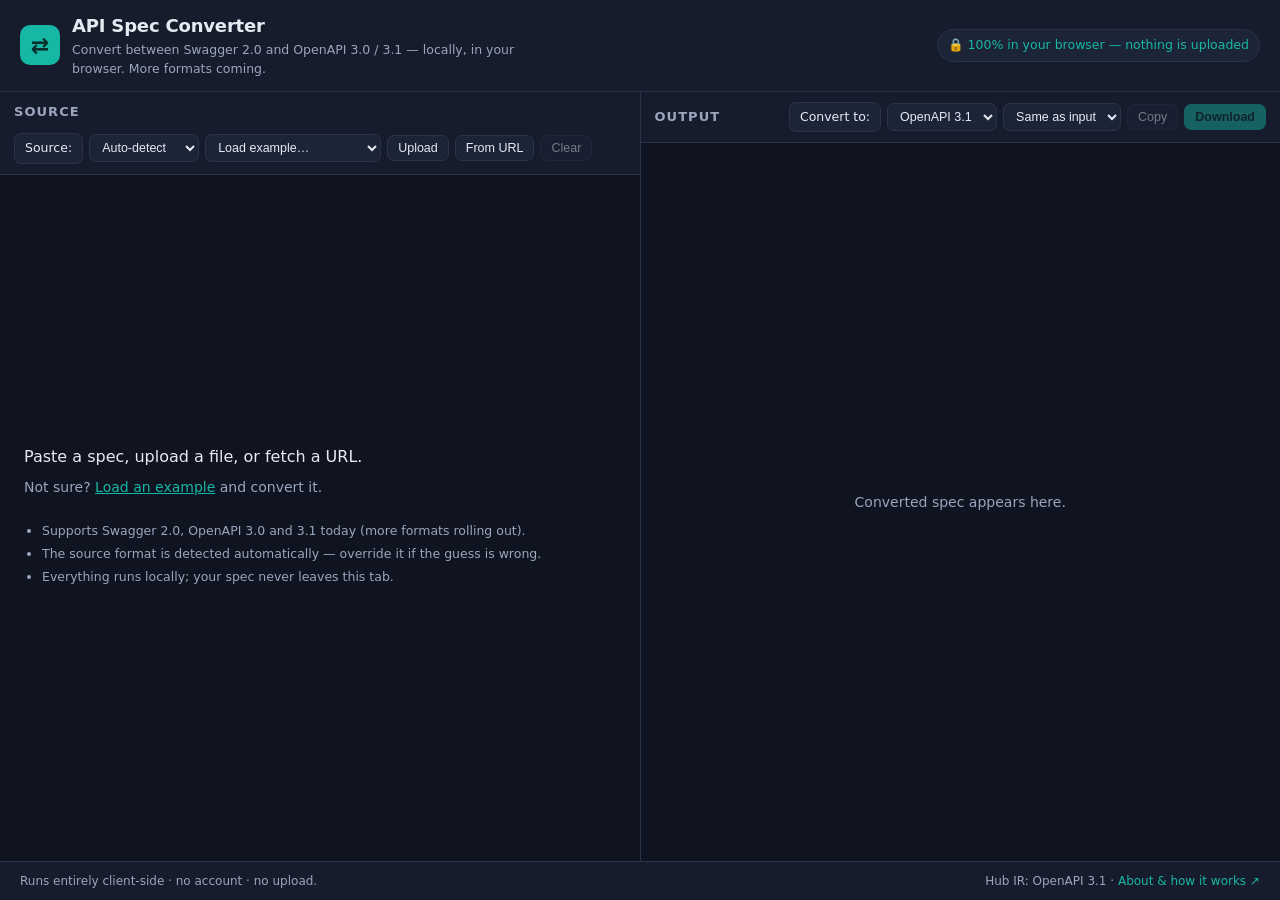
==== app/index.html @ 48d463f1 "site: docs at root + converter app at /app" ====
<!doctype html>
<html lang="en">
  <head>
    <meta charset="UTF-8" />
    <link rel="icon" type="image/svg+xml" href="./favicon.svg" />
    <meta name="viewport" content="width=device-width, initial-scale=1.0" />
    <title>API Spec Converter — Swagger & OpenAPI, any version to any</title>
    <script type="module" crossorigin src="./assets/index-BjQCoPl4.js"></script>
    <link rel="stylesheet" crossorigin href="./assets/index-CwrJryW9.css">
  </head>
  <body>
    <div id="root"></div>
  </body>
</html>
---- app/assets/index-CwrJryW9.css ----
:root{--bg:#0f1420;--panel:#161c2b;--panel-2:#1c2438;--ink:#e6eaf2;--muted:#9aa6bd;--line:#29344b;--accent:#17b7a6;--accent-ink:#062e2a;--lossy:#e0a83a;--error:#e5615e;--info:#5b8def;--lightningcss-light: ;--lightningcss-dark:initial;color-scheme:dark}*{box-sizing:border-box}body{margin:0}.app{background:var(--bg);min-height:100vh;color:var(--ink);flex-direction:column;font:14px/1.5 system-ui,-apple-system,Segoe UI,Roboto,sans-serif;display:flex}.app-header{border-bottom:1px solid var(--line);background:var(--panel);flex-wrap:wrap;justify-content:space-between;align-items:center;gap:16px;padding:12px 20px;display:flex}.brand{align-items:center;gap:12px;display:flex}.brand-mark{background:var(--accent);width:40px;height:40px;color:var(--accent-ink);border-radius:10px;place-items:center;font-size:22px;font-weight:700;display:grid}.app-header h1{letter-spacing:-.01em;margin:0;font-size:18px}.tagline{color:var(--muted);max-width:60ch;margin:2px 0 0;font-size:12.5px}.privacy{color:var(--accent);border:1px solid var(--line);background:var(--panel-2);white-space:nowrap;border-radius:999px;padding:6px 10px;font-size:12.5px}.workbench{background:var(--line);flex:1;grid-template-columns:1fr 1fr;gap:1px;min-height:0;display:grid}.pane{background:var(--bg);flex-direction:column;min-width:0;min-height:420px;display:flex}.pane-head{border-bottom:1px solid var(--line);background:var(--panel);flex-wrap:wrap;justify-content:space-between;align-items:center;gap:12px;padding:10px 14px;display:flex}.pane-head h2{text-transform:uppercase;letter-spacing:.08em;color:var(--muted);margin:0;font-size:13px}.pane-actions{flex-wrap:wrap;align-items:center;gap:6px;display:flex}.btn{background:var(--panel-2);color:var(--ink);border:1px solid var(--line);cursor:pointer;border-radius:7px;padding:5px 10px;font-size:12.5px}.btn:hover:not(:disabled){border-color:var(--accent)}.btn:disabled{opacity:.45;cursor:not-allowed}.btn.primary{background:var(--accent);color:var(--accent-ink);border-color:var(--accent);font-weight:600}.link{color:var(--accent);cursor:pointer;font:inherit;background:0 0;border:none;padding:0;text-decoration:underline}select{background:var(--panel-2);color:var(--ink);border:1px solid var(--line);cursor:pointer;border-radius:7px;padding:5px 8px;font-size:12.5px}.editor{flex:1;min-height:0}.editor-fill{flex-direction:column;flex:1;min-height:0;transition:opacity .15s;display:flex}.editor-fill>.editor{flex:1}.editor-fill.outdated{opacity:.4}.editor-loading,.output-placeholder,.empty-state{color:var(--muted);padding:24px}.output-placeholder{flex:1;place-items:center;display:grid}.detect-badge{color:var(--muted);border-bottom:1px solid var(--line);background:var(--panel-2);padding:7px 14px;font-size:12.5px}.detect-badge strong{color:var(--accent)}.detect-badge.unknown{color:var(--lossy)}.empty-state{flex-direction:column;flex:1;justify-content:center;gap:8px;display:flex}.empty-title{color:var(--ink);margin:0;font-size:16px}.empty-sub{margin:0}.empty-hints{color:var(--muted);margin:12px 0 0;padding-left:18px;font-size:12.5px}.empty-hints li{margin:4px 0}.status{color:var(--accent);padding:8px 14px;font-size:12.5px}.error-box{border:1px solid var(--error);color:#ffd9d8;background:#e5615e1f;border-radius:8px;margin:10px 14px;padding:10px 12px;font-size:13px}.lossy-banner{border:1px solid var(--lossy);color:#ffe6b0;background:#e0a83a1f;border-radius:8px;margin:10px 14px;padding:10px 12px;font-size:13px}.warnings-section{border-top:1px solid var(--line);background:var(--panel);max-height:34vh;padding:12px 20px 20px;overflow:auto}.warnings-section h3{text-transform:uppercase;letter-spacing:.08em;color:var(--muted);margin:0 0 10px;font-size:13px}.warnings-section .route{text-transform:none;letter-spacing:0;color:var(--ink)}.warnings-empty{color:var(--muted);margin:0;font-size:13px}.warnings-summary{flex-wrap:wrap;gap:8px;margin-bottom:10px;display:flex}.w-chip{border:1px solid var(--line);border-radius:999px;padding:3px 9px;font-size:12px}.warnings-list{flex-direction:column;gap:6px;margin:0;padding:0;list-style:none;display:flex}.warning{background:var(--panel-2);border-left:3px solid var(--line);border-radius:7px;align-items:baseline;gap:8px;padding:8px 10px;font-size:13px;display:flex}.warning.w-lossy{border-left-color:var(--lossy)}.warning.w-error{border-left-color:var(--error)}.warning.w-info{border-left-color:var(--info)}.w-badge{text-transform:uppercase;letter-spacing:.05em;color:var(--muted);min-width:42px;font-size:11px}.w-lossy .w-badge{color:var(--lossy)}.w-error .w-badge{color:var(--error)}.w-info .w-badge{color:var(--info)}.w-msg{flex:1}.w-path{color:var(--muted);background:var(--bg);border-radius:4px;padding:1px 6px;font-size:11.5px}.w-chip.w-lossy{color:var(--lossy)}.w-chip.w-error{color:var(--error)}.w-chip.w-info{color:var(--info)}.app-footer{border-top:1px solid var(--line);color:var(--muted);background:var(--panel);flex-wrap:wrap;justify-content:space-between;gap:16px;padding:10px 20px;font-size:12px;display:flex}.app-footer a.foot-link{color:var(--accent);text-decoration:none}.app-footer a.foot-link:hover{text-decoration:underline}@media (width<=860px){.workbench{grid-template-columns:1fr}.pane{min-height:340px}.privacy{order:3}}
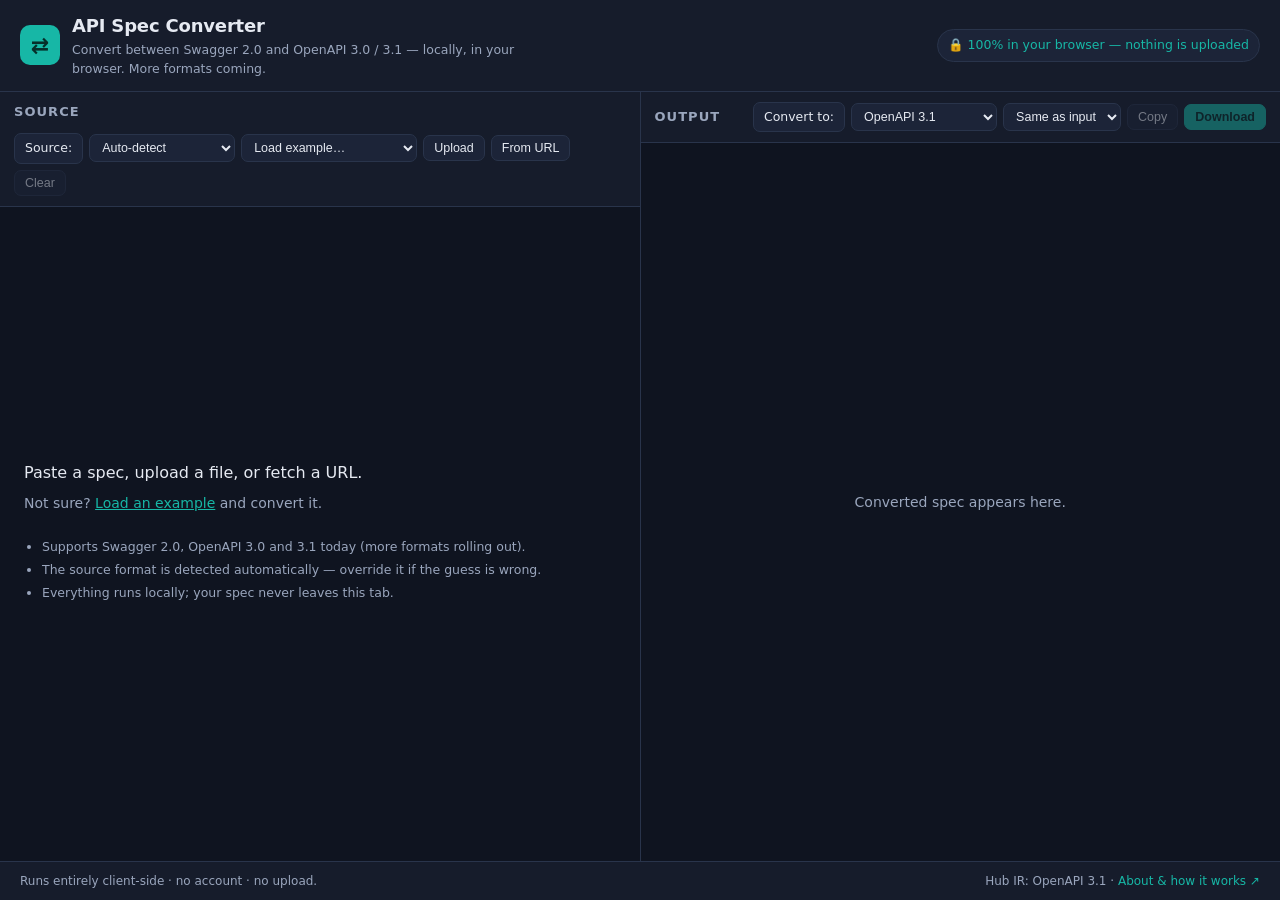
==== commit a4b9c214: "deploy app: d21c042b490938acefe318cff592ffe2d852d025 Sreenivas-Sadhu-Prabhakara/apispec-converter-ap" ====
--- a/app/index.html
+++ b/app/index.html
@@ -5,7 +5,7 @@
     <link rel="icon" type="image/svg+xml" href="./favicon.svg" />
     <meta name="viewport" content="width=device-width, initial-scale=1.0" />
     <title>API Spec Converter — Swagger & OpenAPI, any version to any</title>
-    <script type="module" crossorigin src="./assets/index-BjQCoPl4.js"></script>
+    <script type="module" crossorigin src="./assets/index-CuuQD7Ji.js"></script>
     <link rel="stylesheet" crossorigin href="./assets/index-CwrJryW9.css">
   </head>
   <body>
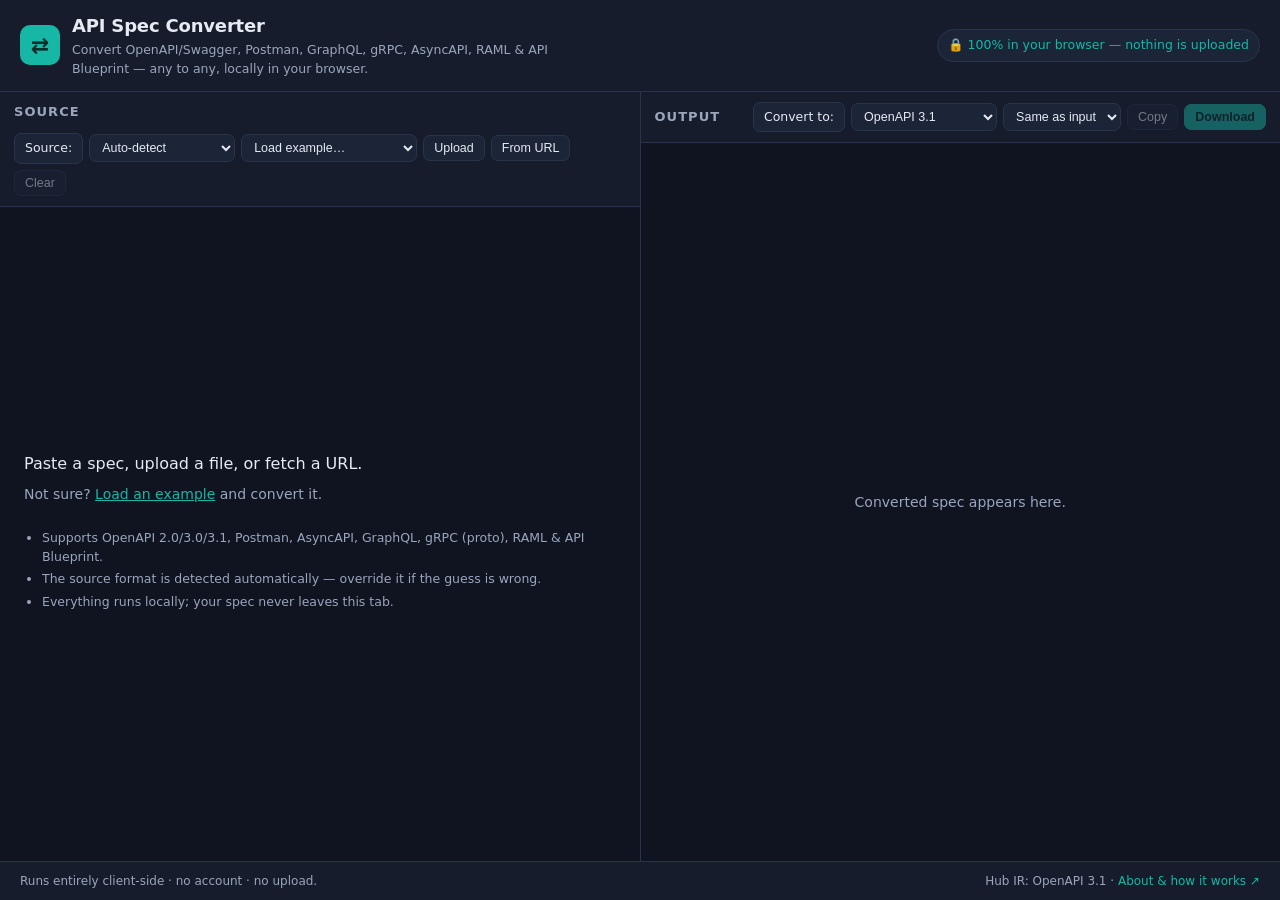
==== commit af3a51ac: "deploy app: 7370153b62b38b9a8f0f0519c442d8432e80c614 Sreenivas-Sadhu-Prabhakara/apispec-converter-ap" ====
--- a/app/index.html
+++ b/app/index.html
@@ -5,7 +5,7 @@
     <link rel="icon" type="image/svg+xml" href="./favicon.svg" />
     <meta name="viewport" content="width=device-width, initial-scale=1.0" />
     <title>API Spec Converter — Swagger & OpenAPI, any version to any</title>
-    <script type="module" crossorigin src="./assets/index-CuuQD7Ji.js"></script>
+    <script type="module" crossorigin src="./assets/index-DTGfMG3m.js"></script>
     <link rel="stylesheet" crossorigin href="./assets/index-CwrJryW9.css">
   </head>
   <body>
